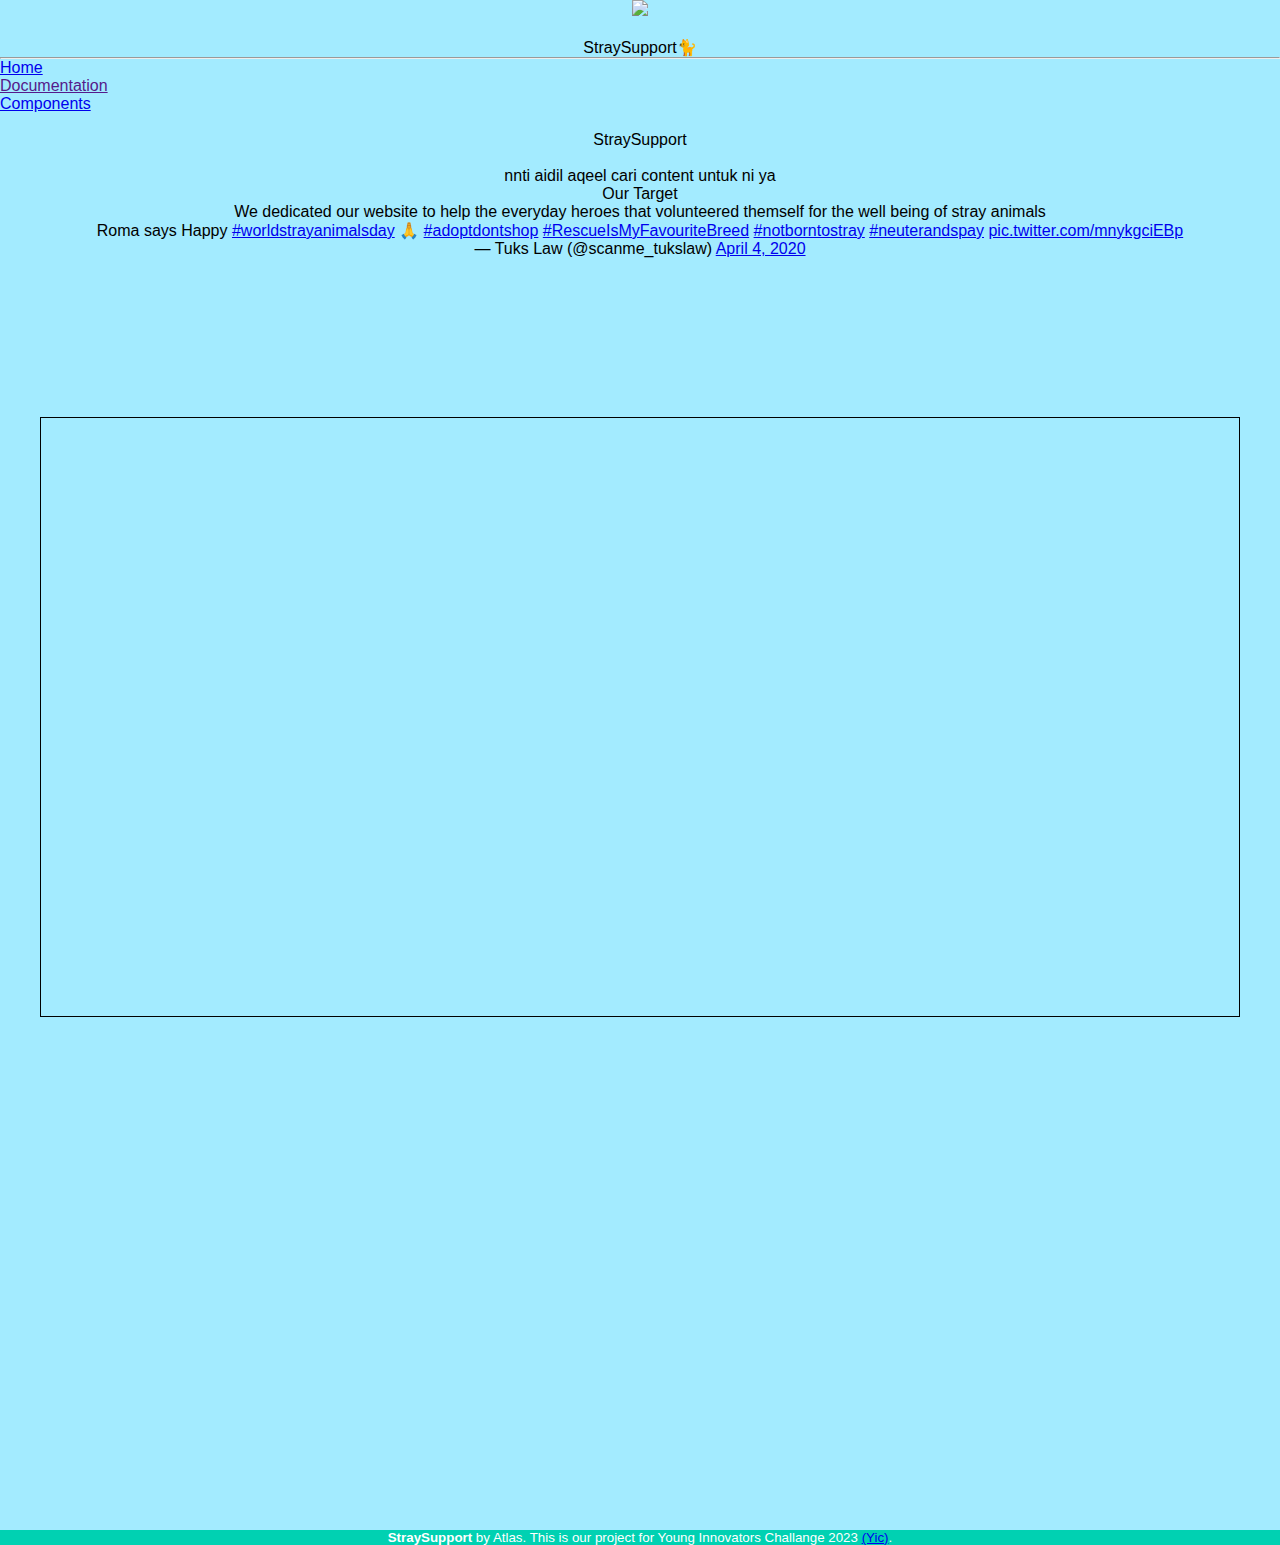
==== documentation.html @ 1d43181d "documentation copies" ====
<!DOCTYPE html>

<html>

<head>
  <meta charset="UTF-8" />

  <meta name="description" content="This website is an assigment for Adi." />

  <title>StraySupport</title>
  <link rel="icon" href="./paw.png" />
  <link rel="stylesheet" href="style.css">
  <link rel="stylesheet" href="https://cdnjs.cloudflare.com/ajax/libs/bulma/0.9.3/css/bulma.min.css"
    integrity="sha512-IgmDkwzs96t4SrChW29No3NXBIBv8baW490zk5aXvhCD8vuZM3yUSkbyTBcXohkySecyzIrUwiF/qV0cuPcL3Q=="
    crossorigin="anonymous" referrerpolicy="no-referrer">

  <meta name="viewport" content="width=device-width, initial-scale=1">
  <style>
    .footer {
      left: 0;
      bottom: 0;
      width: 100%;
      height: 50%;
      background-color: rgb(0, 209, 178);
      color: white;
      text-align: center;
    }
  </style>
</head>

<body style="background-color: #a3ebff" id="center">

  <!-- Ni section paling atas -->
  <section class="hero is-small is-info">
    <div class="hero-body">
      <center>
        <figure class="image is-64x64">
          <img class="is-rounded" src="https://pbs.twimg.com/profile_images/1402646080567713792/A4-OX1TW_400x400.jpg">
        </figure>
        <br>
        <p class="title">StraySupport🐈</p>
      </center>
      <hr>


    </div>
    <nav class="breadcrumb is-right" aria-label="breadcrumbs">
      <ul>
        <li>
          <a href="#">
            <span class="icon is-small">
              <i class="fas fa-home" aria-hidden="true"></i>
            </span>
            <span>Home</span>
          </a>
        </li>
        <li>
          <a href="">
            <span class="icon is-small">
              <i class="fas fa-book" aria-hidden="true"></i>
            </span>
            <span>Documentation</span>
          </a>
        </li>
        <li>
          <a href="#">
            <span class="icon is-small">
              <i class="fas fa-puzzle-piece" aria-hidden="true"></i>
            </span>
            <span>Components</span>
          </a>
        </li>
      </ul>
    </nav>

  </section>
<br>
  <div class="box">
    <center>

      <div class="tile is-ancestor">
        <div class="tile is-vertical is-8">
          <div class="tile">
            <div class="tile is-parent">
              <article class="tile is-child notification is-info">
                <columns>
                  <p class="title">StraySupport</p>
                  <div class="column">
                    <div class="card">
                      <div class="card-image">
                        
                      </div>
                    </div>
                    <br>
                    <p class=" subtitle">nnti aidil aqeel cari content untuk ni ya</p>
                      </div>
                </columns>
              </article>
            </div>
          </div>

        </div>
        <div class="tile is-parent">
          <article class="tile is-child notification is-success">
            <div class="content">
              <p class="title">Our Target</p>
              <p class="subtitle">We dedicated our website to help the everyday heroes that volunteered themself for the
                well being of stray animals</p>
              <blockquote class="twitter-tweet" data-conversation="none" data-lang="en" data-theme="light"><p lang="en" dir="ltr">Roma says Happy <a href="https://twitter.com/hashtag/worldstrayanimalsday?src=hash&amp;ref_src=twsrc%5Etfw">#worldstrayanimalsday</a> 🙏 <a href="https://twitter.com/hashtag/adoptdontshop?src=hash&amp;ref_src=twsrc%5Etfw">#adoptdontshop</a> <a href="https://twitter.com/hashtag/RescueIsMyFavouriteBreed?src=hash&amp;ref_src=twsrc%5Etfw">#RescueIsMyFavouriteBreed</a> <a href="https://twitter.com/hashtag/notborntostray?src=hash&amp;ref_src=twsrc%5Etfw">#notborntostray</a> <a href="https://twitter.com/hashtag/neuterandspay?src=hash&amp;ref_src=twsrc%5Etfw">#neuterandspay</a> <a href="https://t.co/mnykgciEBp">pic.twitter.com/mnykgciEBp</a></p>&mdash; Tuks Law (@scanme_tukslaw) <a href="https://twitter.com/scanme_tukslaw/status/1246377806134640650?ref_src=twsrc%5Etfw">April 4, 2020</a></blockquote> <script async src="https://platform.twitter.com/widgets.js" charset="utf-8"></script>
              <script async src="https://platform.twitter.com/widgets.js" charset="utf-8"></script>
            </div>
          </article>
        </div>
      </div>

    </center>

  </div>

  <center>
    <div class="block"></div>
    <br>
  </center>
  <div class="container">
    <iframe width="1200" height="600" frameborder="0" scrolling="no" marginheight="0" marginwidth="0"
      src="https://www.openstreetmap.org/export/embed.html?bbox=91.82373046875%2C-1.0875811671623443%2C110.1708984375%2C8.917633696396082&amp;layer=mapnik"
      style="border: 1px solid black"></iframe><br /><small>
  </div>

  <br>
  <br>
  <br>
  <br>
  <br>
  <br>
  <br>
  <br>
  <!--
  <center>
    <p class="title">Projects that I worked on:</p>
    <div class="box">
      <br><br>
      <div class="tile is-ancestor">

        <div class="tile is-parent">
          <article class="tile is-child notification is-info">
            <p class="title">Article Trailer</p>
            <nav>
              <iframe width="560" height="315" src="https://www.youtube.com/embed/QPW6RwPbCew"
                title="YouTube video player" frameborder="0"
                allow="accelerometer; autoplay; clipboard-write; encrypted-media; gyroscope; picture-in-picture"
                allowfullscreen>
              </iframe>
            </nav>
            <br>
            <p class="subtitle">An English Carnival Article Trailer competition hosted by the goverment to improve our
              skill of comunication in the use of english language.</p>
          </article>
        </div>

        <div class="tile is-parent">
          <article class="tile is-child notification is-success">
            <p class="title">Websites</p>
            <br>
            <button class="button is-medium is-fullwidth is-link" title="Disabled button" disabled>About me - Adi Akmal
              Faris</button>
            <br>
            <p class="subtitle">This website is developed mainly to showcase some some of the information about me.</p>
            <a href="https://helorocino.github.io/Jenis-Kucing-Di-Malaysia/"><button
                class="button is-medium is-fullwidth is-link">Jenis Kucing di Malaysia</button></a>
            <br>
            <p class="subtitle">This website is a assignment during the Home-based teaching and learning (PDPR) session
              which showcase some information about popular cats here in Malaysia.</p>
          </article>
        </div>

        <div class="tile is-parent">
          <article class="tile is-child notification is-primary">
            <p class="title">3D Modeling</p>
            <p class="subtitle">I am a amatuer 3D modeler who has only started 3D modeling in 2021 and still attends
              basic course
              3D modeling classes.</p>
            <div class="content">
              <figure class="image is-150x150">
                <a href="https://www.sketchup.com/products/sketchup-pro"><img src="./katil1.jpg"></a>
              </figure>
              <p>I uses <a href="https://www.sketchup.com/products/sketchup-pro">Sketchup Pro</a> Software to design a
                basic models like beds or table.</p>
            </div>
          </article>
        </div>
      </div>
      <br>
    </div>

  </center>
-->
  <center>
    <!--
    <div class="column">
      <form method='post'>
        Suggestion?:<br/>
            <textarea name='comments'id='comments'>
            </textarea><br/>
            <input type='hidden'name='articleid'
            id='articleid'value='<? echo $_GET["id";?>'/>
            <input type='submit'value='Hantar'/>	
          </center> 
          </div>
      -->

    <br><br><br><br><br><br><br /><br /><br><br><br><br><br><br>

    <footer class="footer">
      <div class="content has-text-centered">
        <p>
          <strong>StraySupport</strong> by Atlas. This is our project for Young Innovators Challange 2023 <a
            href="https://younginnovators.my/">(Yic)</a>.
        </p>

    </footer>
</body>

</html>
---- style.css ----
*{
    margin: 0;
    padding: 0;
    box-sizing: border-box;
    font-family: 'Poppins', sans-serif;
}

.container{
    width: 100%;
    height: 100vh;
    display: flex;
    align-items: center;
    justify-content: center;
    flex-direction: column;
}
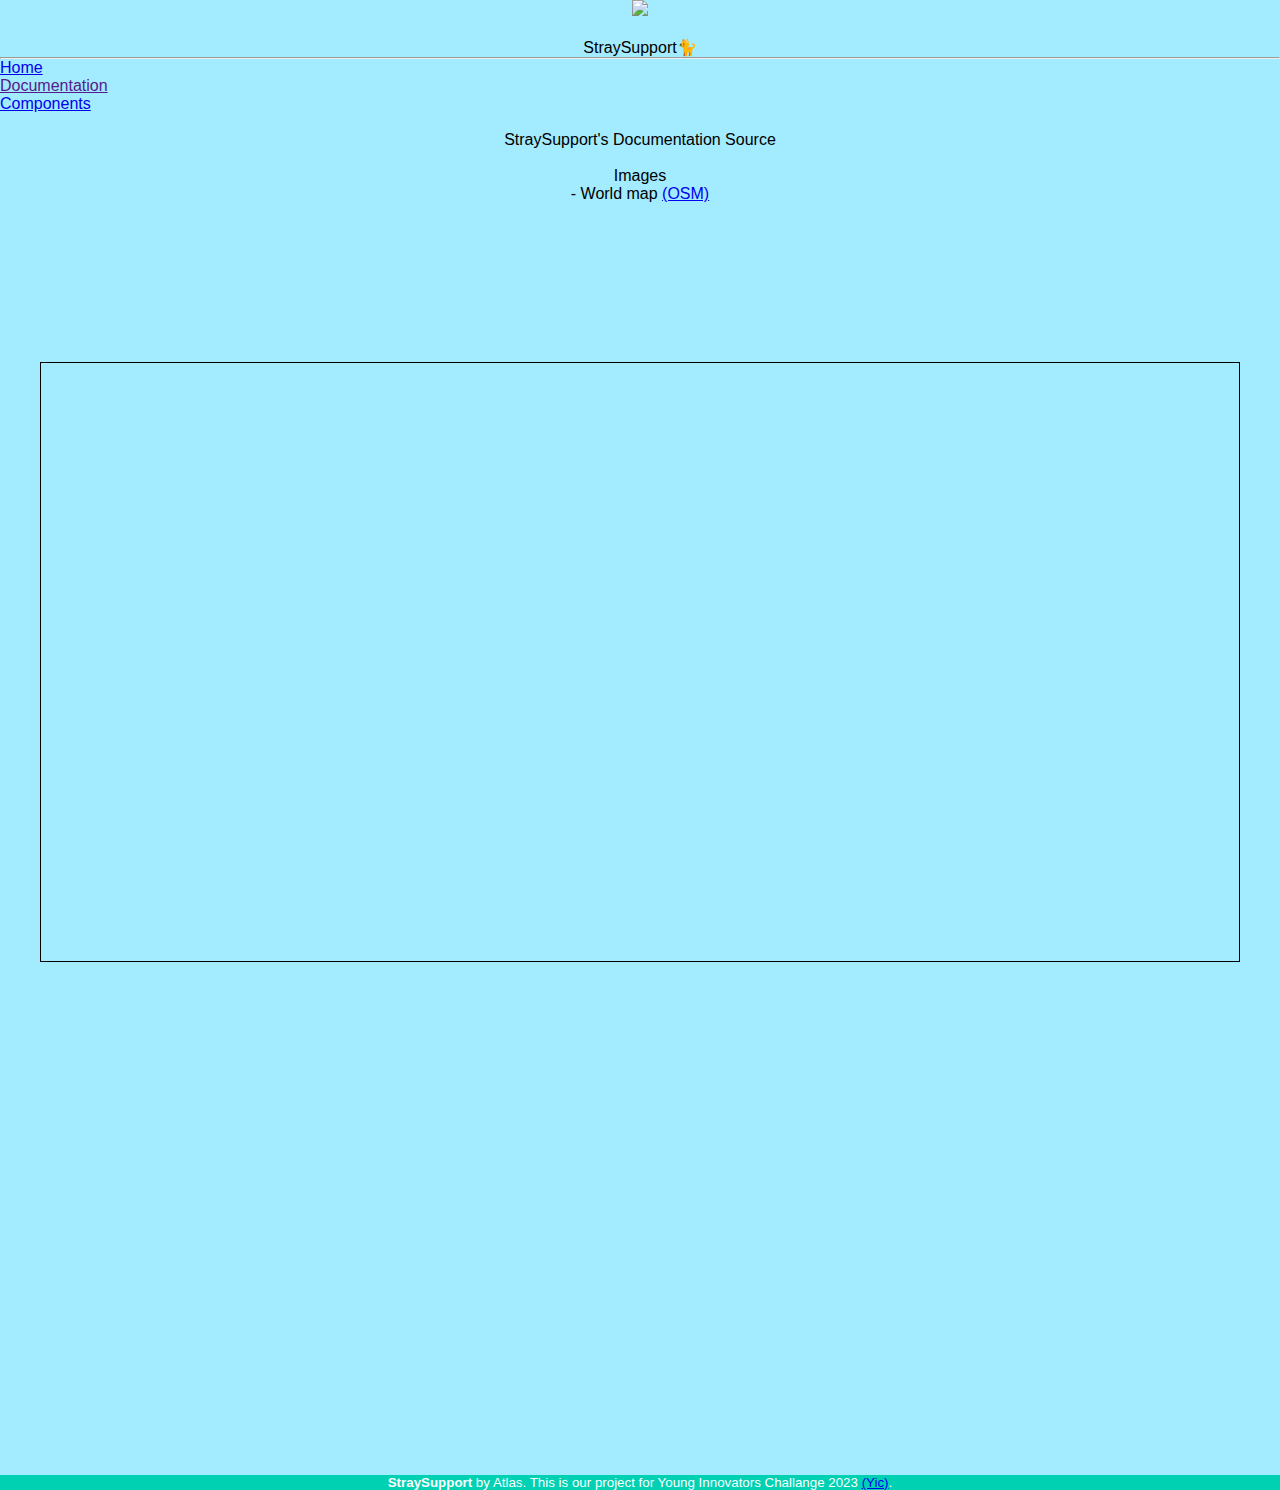
==== commit 65cdfb3f: "docu index" ====
--- a/documentation.html
+++ b/documentation.html
@@ -84,7 +84,7 @@
             <div class="tile is-parent">
               <article class="tile is-child notification is-info">
                 <columns>
-                  <p class="title">StraySupport</p>
+                  <p class="title">StraySupport's Documentation Source</p>
                   <div class="column">
                     <div class="card">
                       <div class="card-image">
@@ -92,24 +92,14 @@
                       </div>
                     </div>
                     <br>
-                    <p class=" subtitle">nnti aidil aqeel cari content untuk ni ya</p>
+                    <p class=" subtitle"><a><li>Images</li></a></p>
+                    <ul>- World map <a href="https://www.openstreetmap.org/#map=6/4.116/109.455">(OSM)</a></ul>
                       </div>
                 </columns>
               </article>
             </div>
           </div>
 
-        </div>
-        <div class="tile is-parent">
-          <article class="tile is-child notification is-success">
-            <div class="content">
-              <p class="title">Our Target</p>
-              <p class="subtitle">We dedicated our website to help the everyday heroes that volunteered themself for the
-                well being of stray animals</p>
-              <blockquote class="twitter-tweet" data-conversation="none" data-lang="en" data-theme="light"><p lang="en" dir="ltr">Roma says Happy <a href="https://twitter.com/hashtag/worldstrayanimalsday?src=hash&amp;ref_src=twsrc%5Etfw">#worldstrayanimalsday</a> 🙏 <a href="https://twitter.com/hashtag/adoptdontshop?src=hash&amp;ref_src=twsrc%5Etfw">#adoptdontshop</a> <a href="https://twitter.com/hashtag/RescueIsMyFavouriteBreed?src=hash&amp;ref_src=twsrc%5Etfw">#RescueIsMyFavouriteBreed</a> <a href="https://twitter.com/hashtag/notborntostray?src=hash&amp;ref_src=twsrc%5Etfw">#notborntostray</a> <a href="https://twitter.com/hashtag/neuterandspay?src=hash&amp;ref_src=twsrc%5Etfw">#neuterandspay</a> <a href="https://t.co/mnykgciEBp">pic.twitter.com/mnykgciEBp</a></p>&mdash; Tuks Law (@scanme_tukslaw) <a href="https://twitter.com/scanme_tukslaw/status/1246377806134640650?ref_src=twsrc%5Etfw">April 4, 2020</a></blockquote> <script async src="https://platform.twitter.com/widgets.js" charset="utf-8"></script>
-              <script async src="https://platform.twitter.com/widgets.js" charset="utf-8"></script>
-            </div>
-          </article>
         </div>
       </div>
 
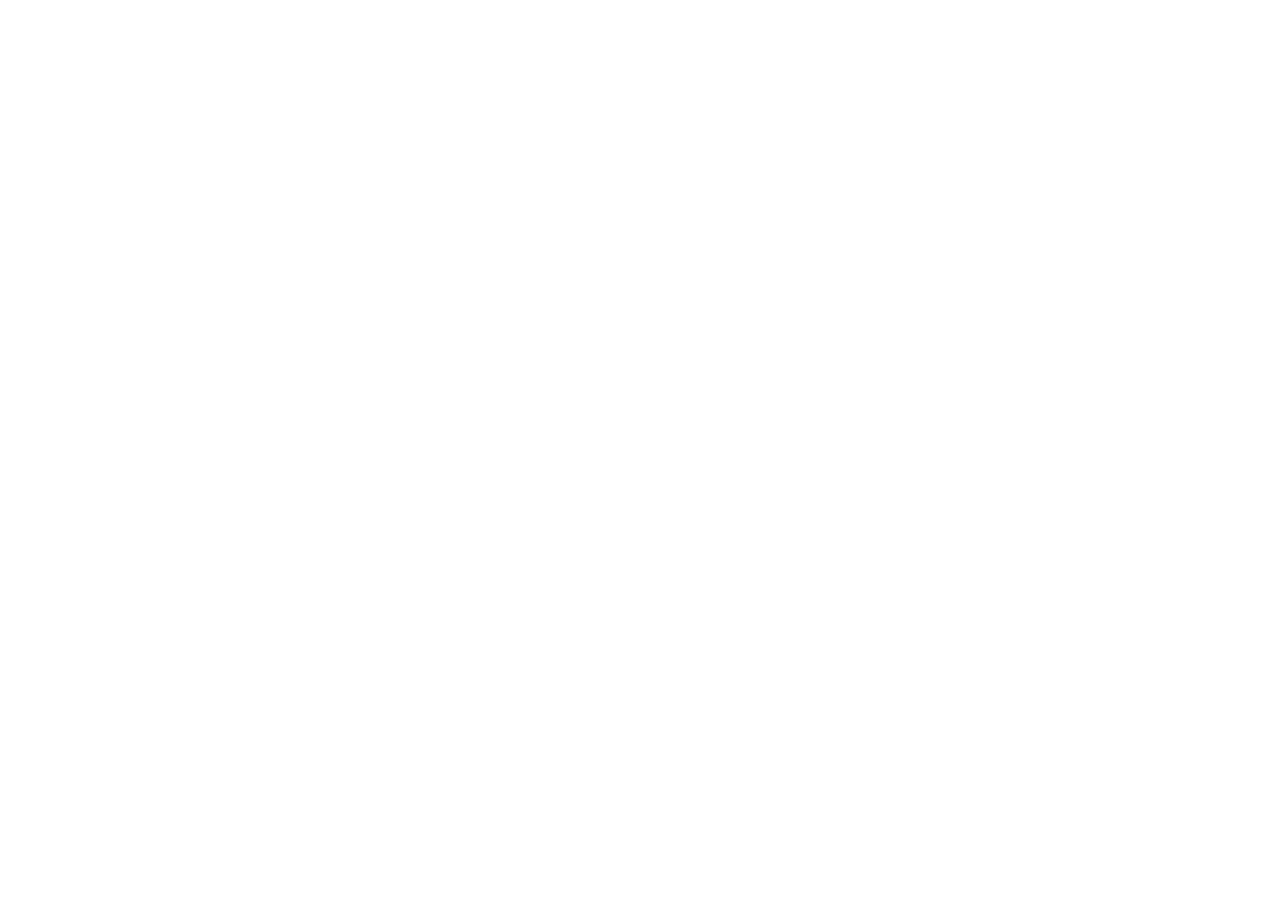
==== commit fa498207: "doc OSM" ====
--- a/documentation.html
+++ b/documentation.html
@@ -7,25 +7,25 @@
 
   <meta name="description" content="This website is an assigment for Adi." />
 
-  <title>StraySupport</title>
-  <link rel="icon" href="./paw.png" />
-  <link rel="stylesheet" href="style.css">
-  <link rel="stylesheet" href="https://cdnjs.cloudflare.com/ajax/libs/bulma/0.9.3/css/bulma.min.css"
-    integrity="sha512-IgmDkwzs96t4SrChW29No3NXBIBv8baW490zk5aXvhCD8vuZM3yUSkbyTBcXohkySecyzIrUwiF/qV0cuPcL3Q=="
-    crossorigin="anonymous" referrerpolicy="no-referrer">
-
-  <meta name="viewport" content="width=device-width, initial-scale=1">
-  <style>
-    .footer {
-      left: 0;
-      bottom: 0;
-      width: 100%;
-      height: 50%;
-      background-color: rgb(0, 209, 178);
-      color: white;
-      text-align: center;
-    }
-  </style>
+  <title>StraySupport - Documentationtle>
+    <link rel="icon" href="./paw.png" />
+    <link rel="stylesheet" href="style.css">
+    <link rel="stylesheet" href="https://cdnjs.cloudflare.com/ajax/libs/bulma/0.9.3/css/bulma.min.css"
+      integrity="sha512-IgmDkwzs96t4SrChW29No3NXBIBv8baW490zk5aXvhCD8vuZM3yUSkbyTBcXohkySecyzIrUwiF/qV0cuPcL3Q=="
+      crossorigin="anonymous" referrerpolicy="no-referrer">
+
+    <meta name="viewport" content="width=device-width, initial-scale=1">
+    <style>
+      .footer {
+        left: 0;
+        bottom: 0;
+        width: 100%;
+        height: 50%;
+        background-color: rgb(0, 209, 178);
+        color: white;
+        text-align: center;
+      }
+    </style>
 </head>
 
 <body style="background-color: #a3ebff" id="center">
@@ -74,7 +74,7 @@
     </nav>
 
   </section>
-<br>
+  <br>
   <div class="box">
     <center>
 
@@ -88,13 +88,15 @@
                   <div class="column">
                     <div class="card">
                       <div class="card-image">
-                        
+
                       </div>
                     </div>
                     <br>
-                    <p class=" subtitle"><a><li>Images</li></a></p>
+                    <p class=" subtitle"><a>
+                        <li>Images</li>
+                      </a></p>
                     <ul>- World map <a href="https://www.openstreetmap.org/#map=6/4.116/109.455">(OSM)</a></ul>
-                      </div>
+                  </div>
                 </columns>
               </article>
             </div>
@@ -112,9 +114,9 @@
     <br>
   </center>
   <div class="container">
-    <iframe width="1200" height="600" frameborder="0" scrolling="no" marginheight="0" marginwidth="0"
-      src="https://www.openstreetmap.org/export/embed.html?bbox=91.82373046875%2C-1.0875811671623443%2C110.1708984375%2C8.917633696396082&amp;layer=mapnik"
-      style="border: 1px solid black"></iframe><br /><small>
+    <iframe width="1200" height="800" frameborder="0" scrolling="no" marginheight="0" marginwidth="0"
+      src="https://www.openstreetmap.org/export/embed.html?bbox=95.88867187500001%2C1.1095497845377595%2C108.14941406250001%2C7.700104531441816&amp;layer=mapnik&amp;marker=4.412136788910181%2C102.01904296875"
+      style="border: 1px solid black"></iframe><br />
   </div>
 
   <br>
